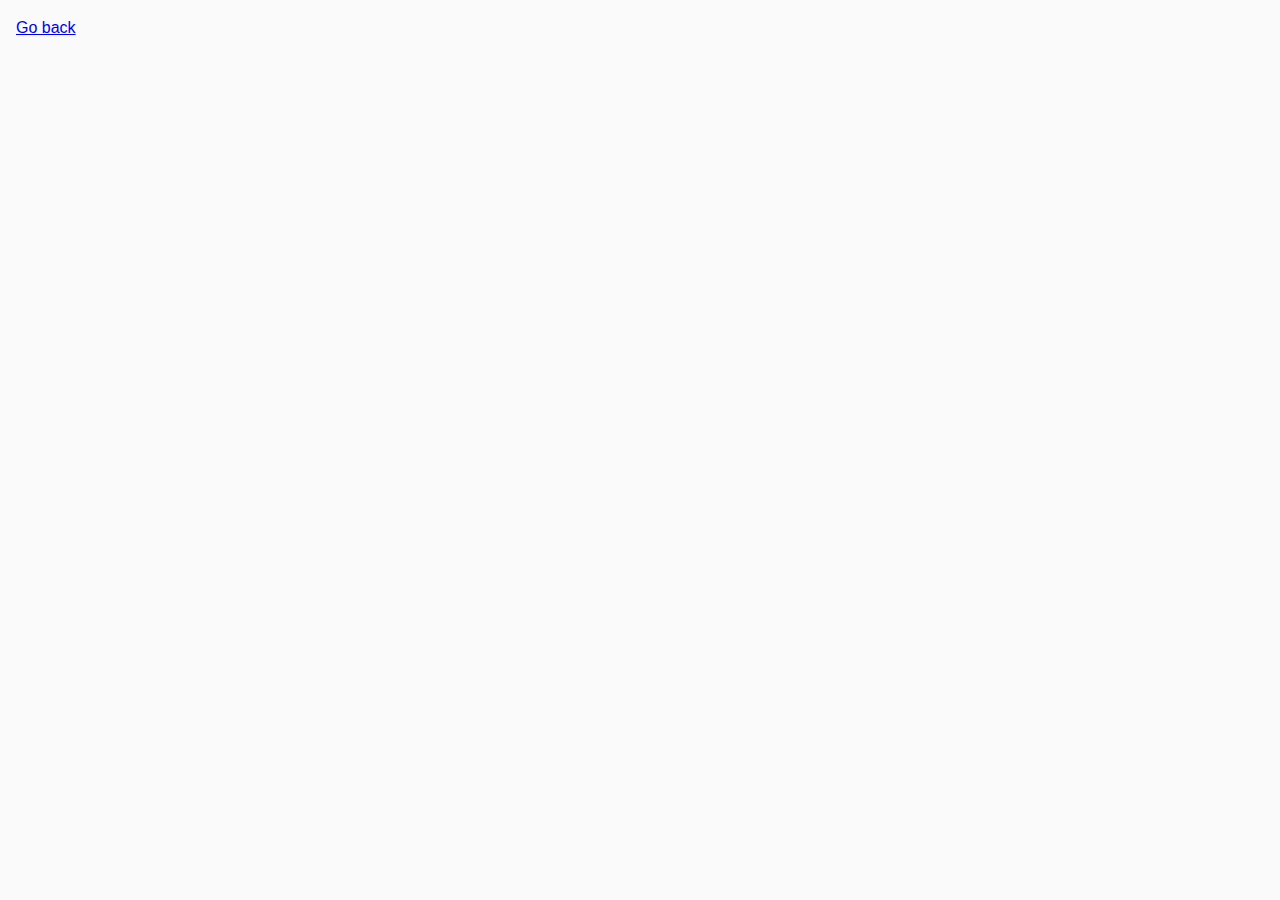
==== task-03.html @ e0dfbb82 "src" ====
<!DOCTYPE html>
<html lang="ru">
  <head>
    <meta charset="UTF-8" />
    <meta http-equiv="X-UA-Compatible" content="IE=edge" />
    <meta name="viewport" content="width=device-width, initial-scale=1.0" />
    <title>Task 3</title>
    <link rel="stylesheet" href="css/common.css" />
  </head>
  <body>
    <p><a href="index.html">Go back</a></p>

    <ul class="gallery"></ul>

    <script src="js/task-03.js" type="module"></script>
  </body>
</html>
---- css/common.css ----
* {
  box-sizing: border-box;
}

body {
  margin: 16px;
  font-family: -apple-system, BlinkMacSystemFont, 'Segoe UI', Roboto, Oxygen,
    Ubuntu, Cantarell, 'Open Sans', 'Helvetica Neue', sans-serif;
  -webkit-font-smoothing: antialiased;
  -moz-osx-font-smoothing: grayscale;
  background-color: #fafafa;
  color: #212121;
  line-height: 1.5;
}

input {
  padding: 8px;
  font: inherit;
}

button {
  padding: 8px 12px;
  cursor: pointer;
}
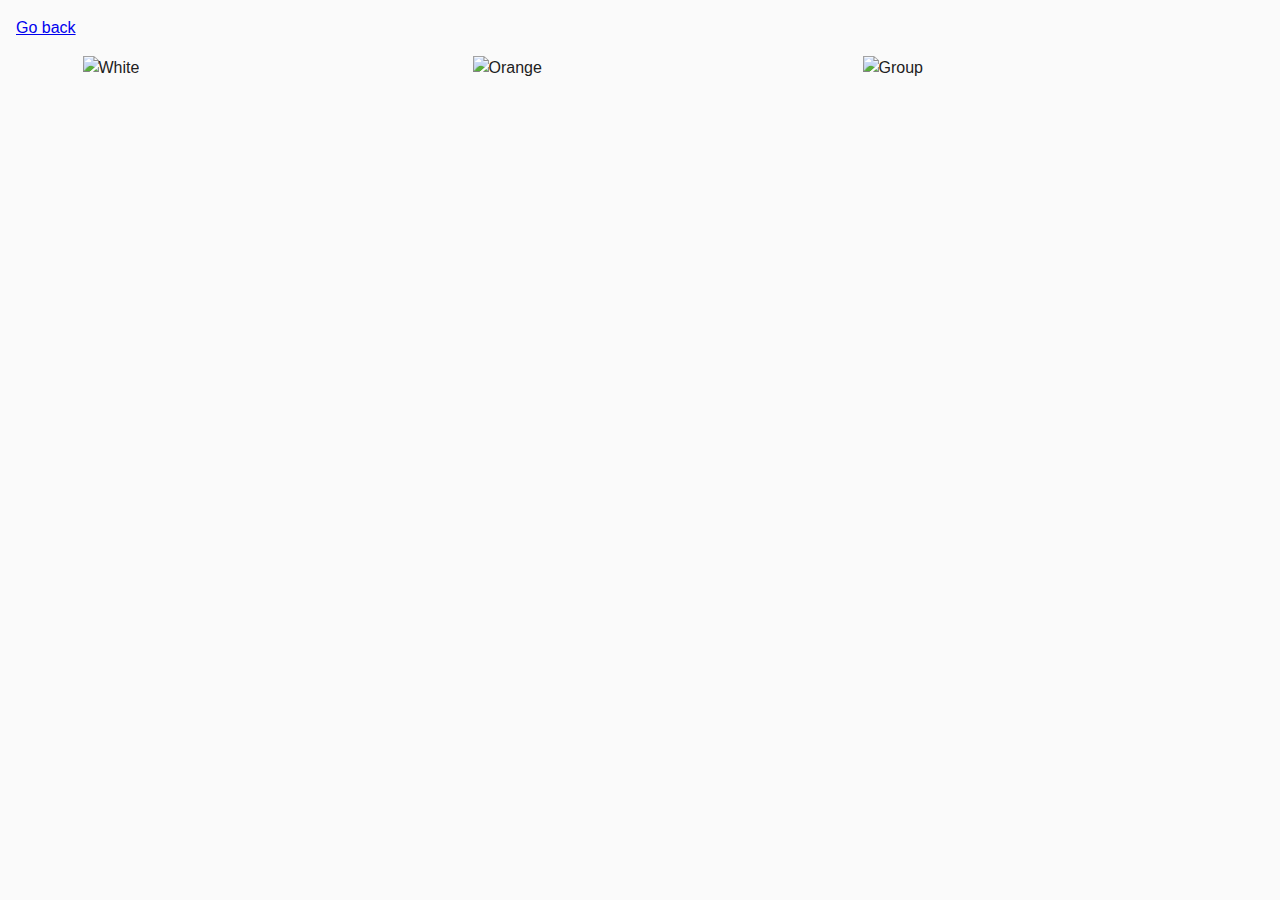
==== commit abe064cc: "task_3" ====
--- a/task-03.html
+++ b/task-03.html
@@ -15,3 +15,6 @@
     <script src="js/task-03.js" type="module"></script>
   </body>
 </html>
+
+
+<img src="" alt="">--- a/css/common.css
+++ b/css/common.css
@@ -22,3 +22,13 @@
   padding: 8px 12px;
   cursor: pointer;
 }
+
+.task__list {
+background-color: #A8A8A8;
+}
+
+.task__item {
+list-style: none;
+align-content: center;
+justify-content: center;
+}